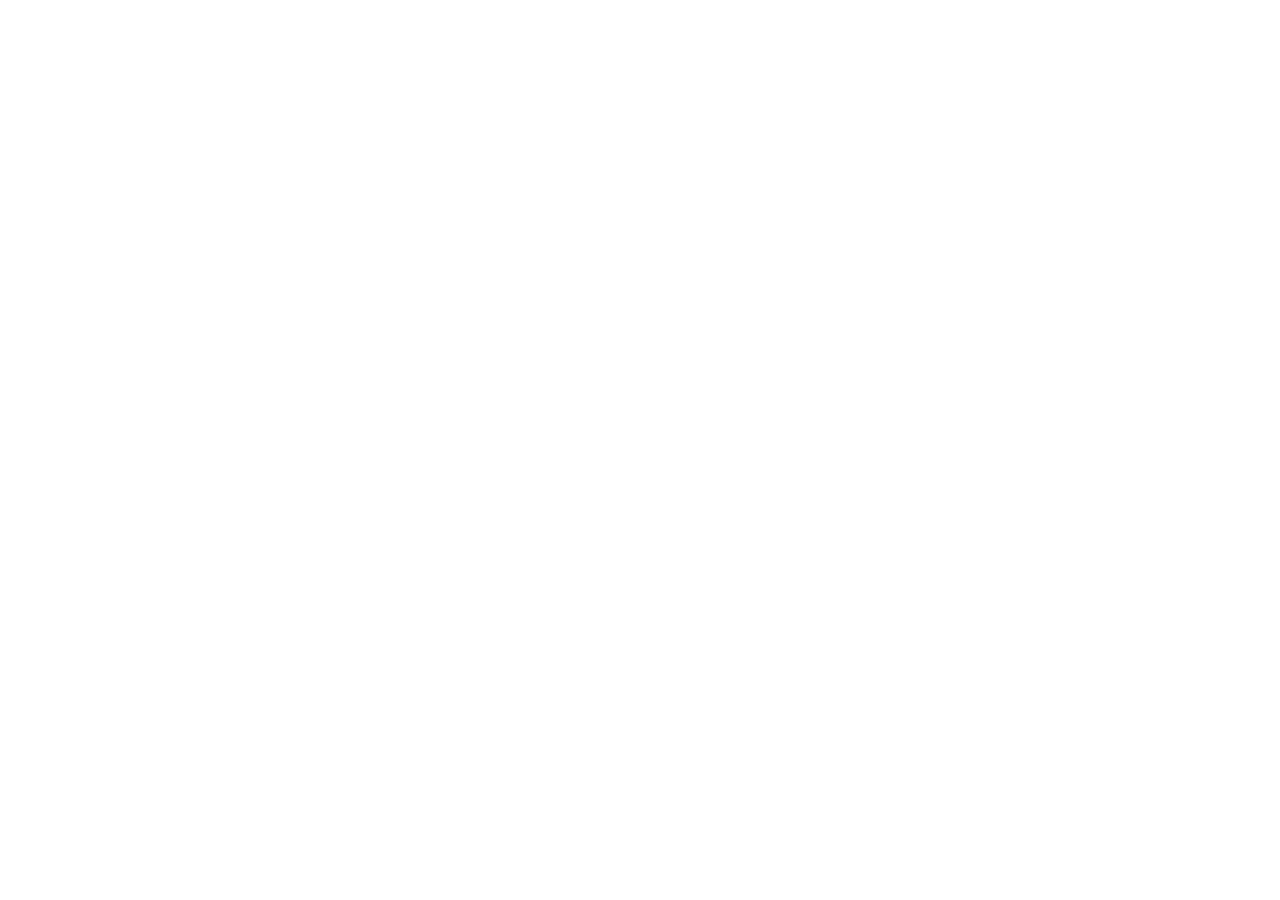
==== index.htm @ 93579955 "added index.htm" ====
<!DOCTYPE html>
<html lang="de">
<head>
    <meta charset="UTF-8">
    <meta name="viewport" content="width=device-width, initial-scale=1.0">
    <title>Hintergrund</title>
    <link rel="stylesheet" href="style.css">
</head>
<body>
</body>
</html>
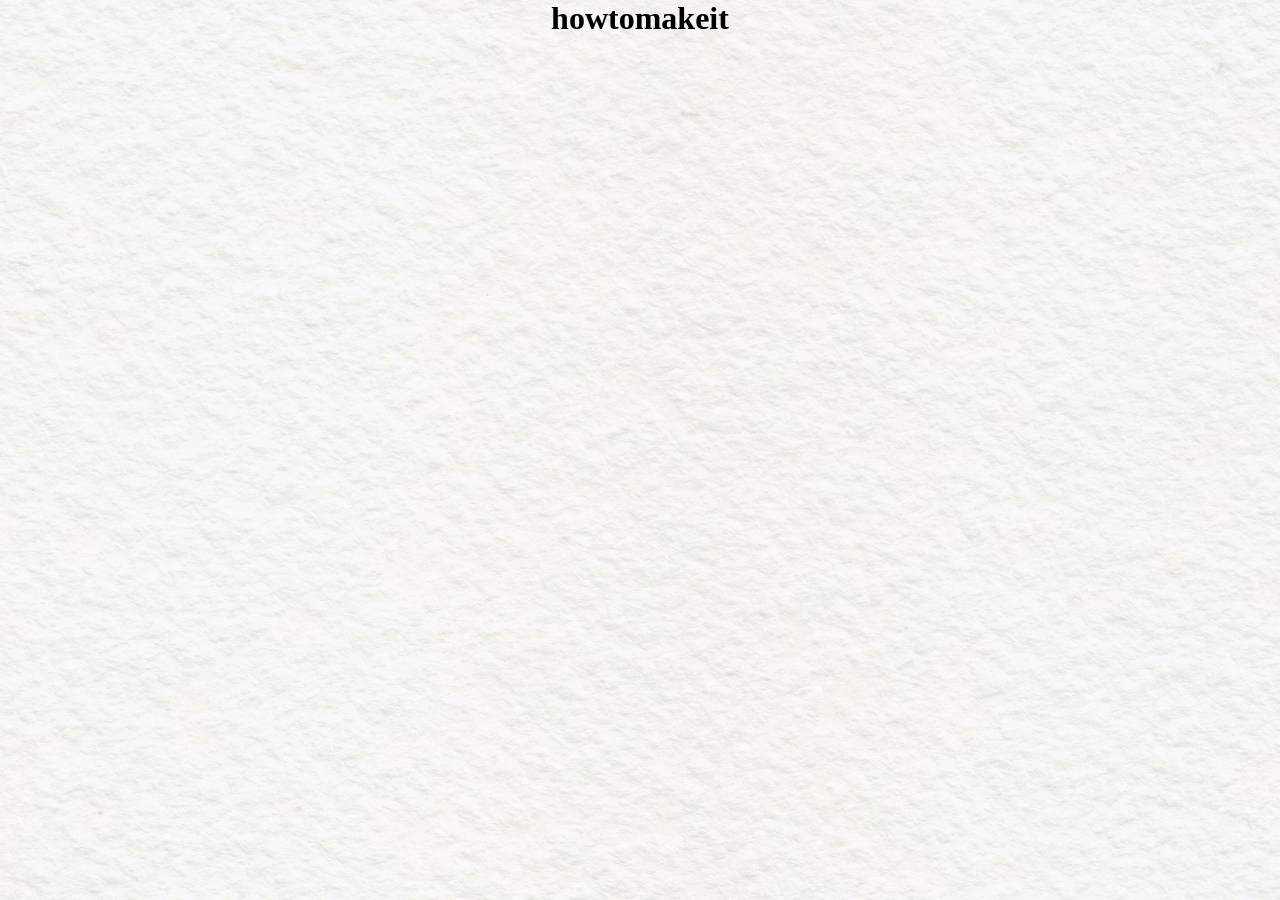
==== commit bc4923e8: "added background and css" ====
--- a/index.htm
+++ b/index.htm
@@ -7,5 +7,9 @@
     <link rel="stylesheet" href="style.css">
 </head>
 <body>
+    <header>
+        <h1>howtomakeit</h1>
+    </header>
+
 </body>
 </html>
--- a/style.css
+++ b/style.css
@@ -0,0 +1,19 @@
+* {
+    margin: 0;
+    padding: 0;
+    box-sizing: border-box;
+}
+
+body {
+    background-image: url('background_paper.jpg');
+    background-size: cover;
+    background-position: center center;
+    background-repeat: no-repeat;
+    background-attachment: fixed;
+    background-color: #f5f0e8;
+    min-height: 100vh;
+}
+
+header {
+    text-align:center
+}
